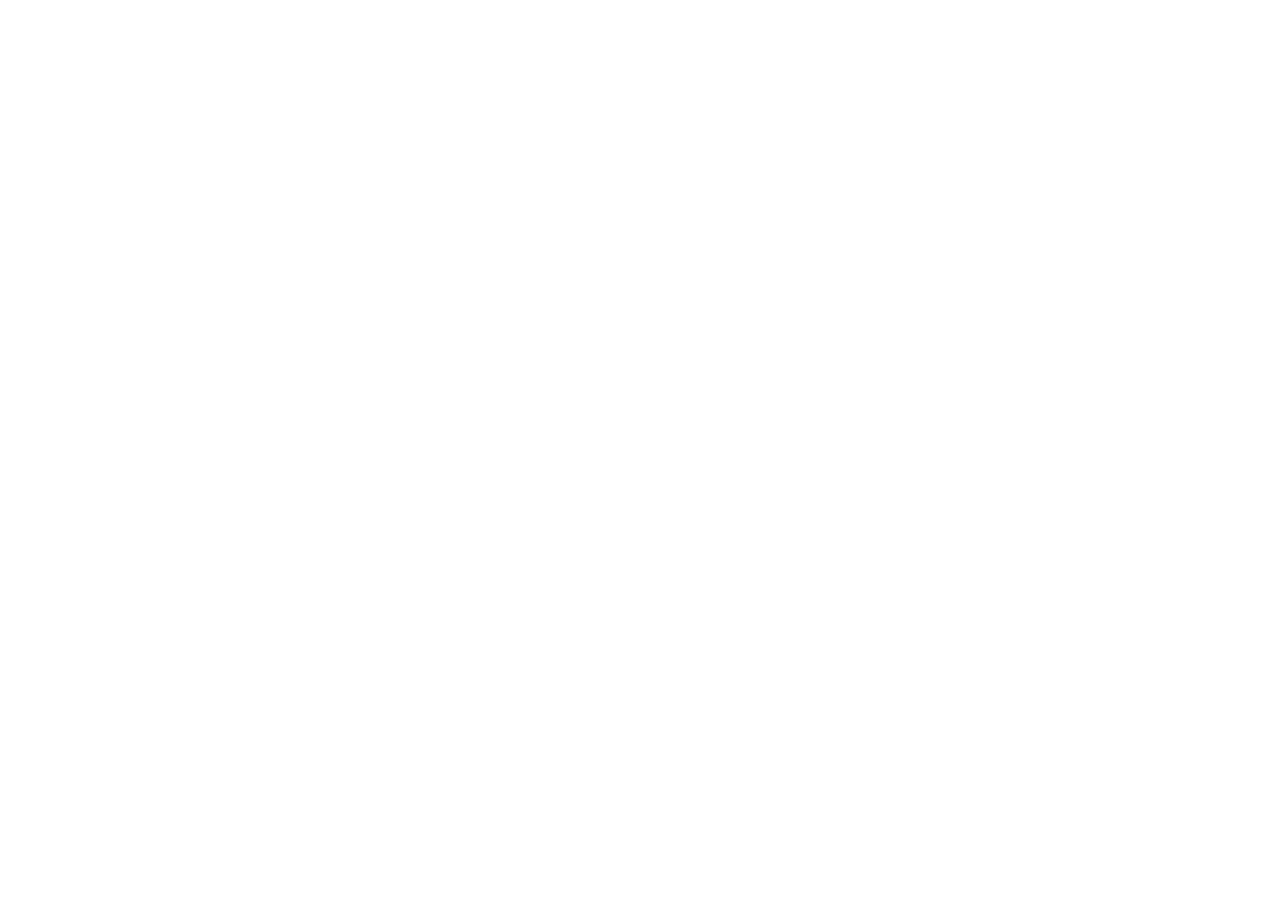
==== Gravity/index.html @ 76ab19b3 "Credits to Merijn-DH" ====
<!DOCTYPE html>
<!-- Credits go there : https://github.com/Merijn-DH/p5-js -->
<html>
  <head>
    <script src="https://cdnjs.cloudflare.com/ajax/libs/p5.js/0.5.16/p5.min.js"></script>
    <script src="https://cdnjs.cloudflare.com/ajax/libs/p5.js/0.5.10/addons/p5.dom.min.js"></script>
    <script src="https://cdnjs.cloudflare.com/ajax/libs/p5.js/0.5.10/addons/p5.sound.min.js"></script>
    <script src="sketch.js"></script>
	<script src="Star.js"></script>
	<script src="OrbitalBody.js"></script>
  <style> body {padding: 0; margin: 0;}</style>
  </head>
  <body>
  </body>
</html>
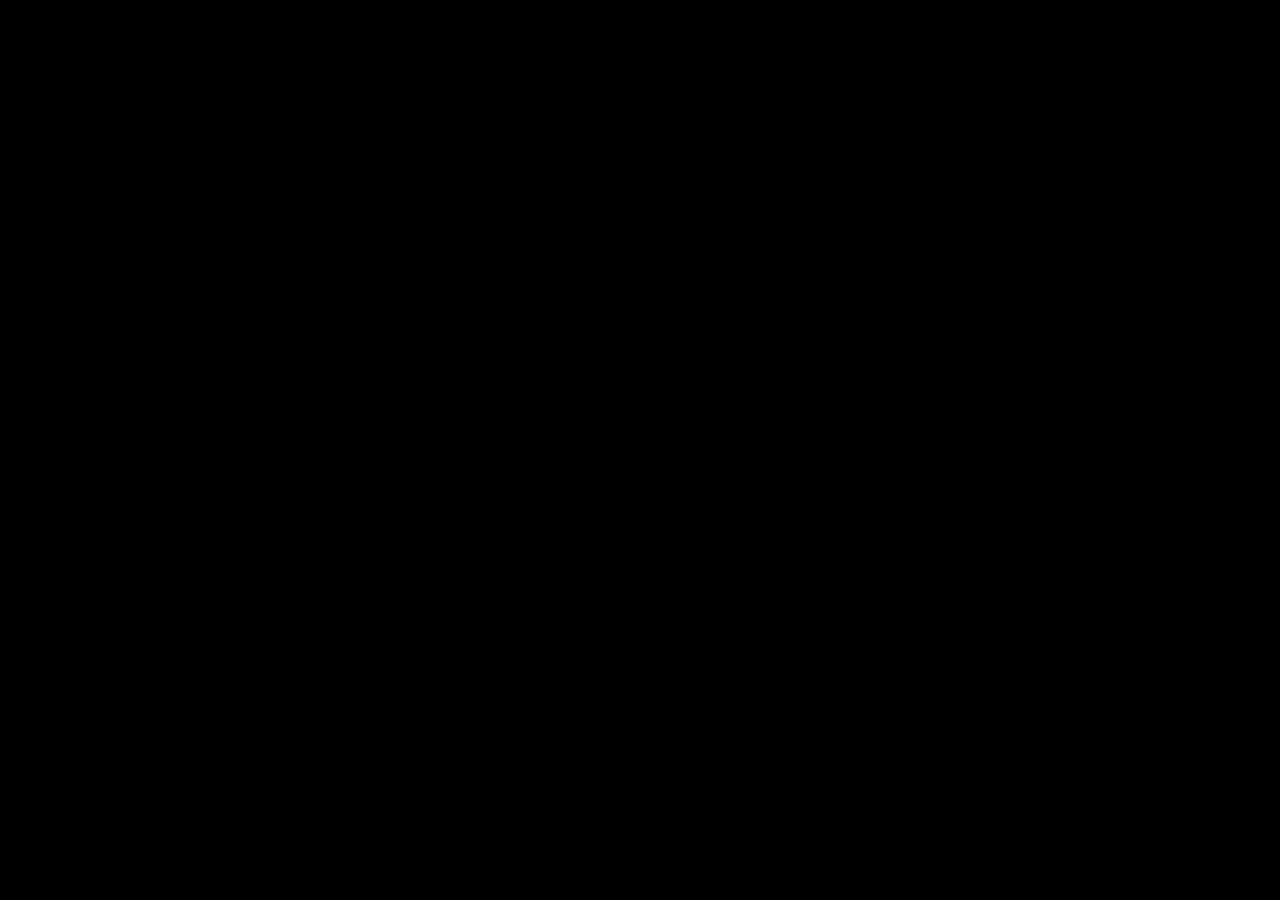
==== commit 085c0fab: "Add files via upload" ====
--- a/Gravity/index.html
+++ b/Gravity/index.html
@@ -2,13 +2,13 @@
 <!-- Credits go there : https://github.com/Merijn-DH/p5-js -->
 <html>
   <head>
-    <script src="https://cdnjs.cloudflare.com/ajax/libs/p5.js/0.5.16/p5.min.js"></script>
+    <script src="https://cdnjs.cloudflare.com/ajax/libs/p5.js/0.5.10/p5.min.js"></script>
     <script src="https://cdnjs.cloudflare.com/ajax/libs/p5.js/0.5.10/addons/p5.dom.min.js"></script>
-    <script src="https://cdnjs.cloudflare.com/ajax/libs/p5.js/0.5.10/addons/p5.sound.min.js"></script>
     <script src="sketch.js"></script>
 	<script src="Star.js"></script>
 	<script src="OrbitalBody.js"></script>
-  <style> body {padding: 0; margin: 0;}</style>
+	<script src='big.js'></script>
+  <style> body {padding: 0; margin: 0; background-color : black;}</style>
   </head>
   <body>
   </body>
